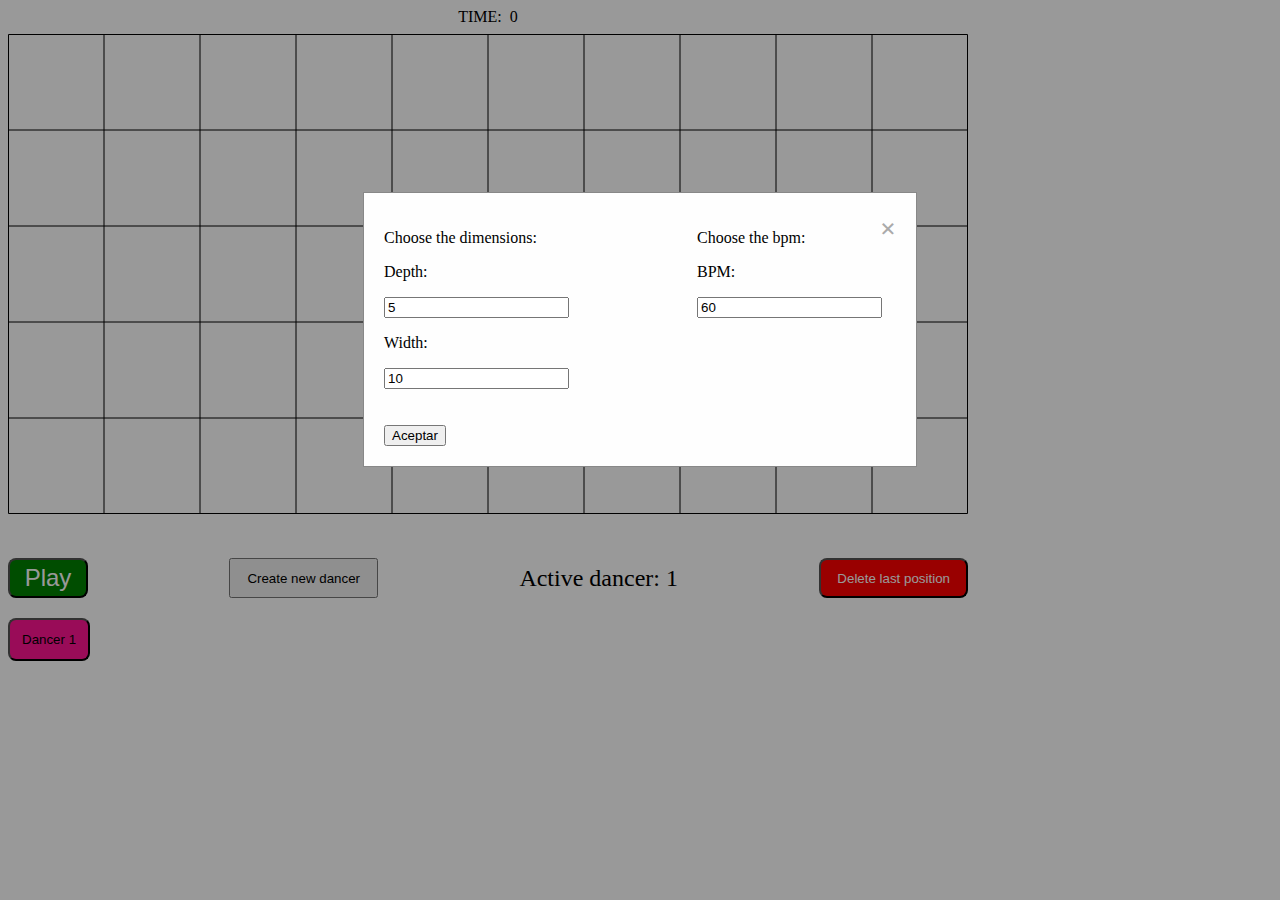
==== index.html @ 83012933 "style changes" ====
<!DOCTYPE html>
<meta charset="UTF-8">

<head>
    <link rel="stylesheet" href="main.css">
</head>
<div class="mainWrapper">
    <div class="beatWrapper">
        <div class="beatCounter">TIME:
            <p id="beats">0</p>
        </div>
        <canvas id="Canvas" class="canvas"></canvas>
    </div>

    <div id="buttonWrapper" class="buttonWrapper">
    </div>

</div>
<div class="footer">
    <button id=toggleAnimation class="buttonStart">Play</button>
    <button id="createNewDancer" class="buttonNewDancer">Create new dancer</button>
    <div class="activeDancerWrapper">Active dancer:&nbsp; <div id="activeDancer">1</div>
    </div>
    <button id="deleteLastMarker" class="buttonDelete">Delete last position</button>
</div>
<div id="footer-dancer" class="footer-dancer">
    <button id=dancer-1 class="dancer">Dancer 1</button>
</div>
<div id="myModal" class="modal">

    <!-- Modal content -->
    <div class="modal-content">
        <span class="close">&times;</span>
        <div class="modalInside">
            <div>
                <p>Choose the dimensions: </p>
                <p>Depth: </p><input id="mainHeight" placeholder="5"></input>
                <p>Width: </p><input id="mainWidth" placeholder="10"></input>
            </div>
            <div class="bpmWrapper">
                <p>Choose the bpm: </p>
                <p>BPM: </p><input id="mainBPM" placeholder="60"></input>
            </div>
        </div>
        </br></br><button id="accept">Aceptar</button>

    </div>

</div>
<script src="canvas.js"></script>
---- main.css ----
.canvas {
  display: block;
  height: 480;
  width: 960px;
}

.mainWrapper {
  display: flex;
  flex-direction: row;
}

.buttonWrapper {
  display: flex;
  flex-direction: column;
  margin: 0 20px;
  height: 480px;
  width: 340px;
  overflow-y: auto;
  margin-top: 26px;
}

.buttonStart {
  height: 40px;
  width: 80px;
  font-size: 24px;
  background-color: green;
  border-radius: 8px;
  color: white;
}

.inputVelocity {
  width: 50px;
  text-align: right;
}

.textVelocity {
  margin: 0;
  margin-right: 10px;
}

.buttonDelete {
  height: 40px;
  padding: 0 16px;
  background-color: red;
  border-radius: 8px;
  color: white;
}

.wrapperVelocity-0 {
  display: flex;
  flex-direction: row;
  align-items: center;
  margin-bottom: 12px;
  background-color: deeppink;
  padding: 6px;
  border-radius: 6px;
  width: 300px;
  justify-content: space-between;
}

.wrapperVelocity-1 {
  display: flex;
  flex-direction: row;
  align-items: center;
  margin-bottom: 12px;
  background-color: lightblue;
  padding: 6px;
  border-radius: 6px;
  width: 300px;
  justify-content: space-between;
}

.wrapperVelocity-2 {
  display: flex;
  flex-direction: row;
  align-items: center;
  margin-bottom: 12px;
  background-color: lightgreen;
  padding: 6px;
  border-radius: 6px;
  width: 300px;
  justify-content: space-between;
}

.wrapperVelocity-3 {
  display: flex;
  flex-direction: row;
  align-items: center;
  margin-bottom: 12px;
  background-color: coral;
  padding: 6px;
  border-radius: 6px;
  width: 300px;
  justify-content: space-between;
}

.wrapperVelocity-4 {
  display: flex;
  flex-direction: row;
  align-items: center;
  margin-bottom: 12px;
  background-color: lightyellow;
  padding: 6px;
  border-radius: 6px;
  width: 300px;
  justify-content: space-between;
}

.footer {
  margin-top: 20px;
  display: flex;
  width: 960px;
  justify-content: space-between;
}

.footer-dancer {
  margin-top: 20px;
  display: flex;
  width: 960px;
  justify-content: start;
}

.activeDancerWrapper {
  display: flex;
  align-items: center;
  font-size: 24px;
}

.beatWrapper {
  display: flex;
  flex-direction: column;
  align-items: center;
}

#beats {
  margin: 0 0 8px 8px;
}

#dancer-1 {
  background-color: deeppink;
}

#dancer-2 {
  background-color: lightblue;
}

#dancer-3 {
  background-color: lightgreen;
}

#dancer-4 {
  background-color: coral;
}

#dancer-5 {
  background-color: lightyellow;
}

.dancer {
  margin-right: 16px;
  padding: 12px;
  border-radius: 8px;
}

.beatCounter {
  display: flex;
  flex-direction: row;
}

.bpmWrapper {
    margin-left: 128px;
}

.buttonNewDancer {
  height: 40px;
  padding: 0 16px;
}

.modal {
  display: block; /* Hidden by default */
  position: fixed; /* Stay in place */
  z-index: 1; /* Sit on top */
  left: 0;
  top: 0;
  width: 100%; /* Full width */
  height: 100%; /* Full height */
  overflow: auto; /* Enable scroll if needed */
  background-color: rgb(0, 0, 0); /* Fallback color */
  background-color: rgba(0, 0, 0, 0.4); /* Black w/ opacity */
}

/* Modal Content/Box */
.modal-content {
  background-color: #fefefe;
  margin: 15% auto; /* 15% from the top and centered */
  padding: 20px;
  border: 1px solid #888;
  width: 40%; /* Could be more or less, depending on screen size */
}

/* The Close Button */
.close {
  color: #aaa;
  float: right;
  font-size: 28px;
  font-weight: bold;
}

.close:hover,
.close:focus {
  color: black;
  text-decoration: none;
  cursor: pointer;
}

.modalInside {
  display: flex;
  flex-direction: row;
  justify-content: flex-start;
}
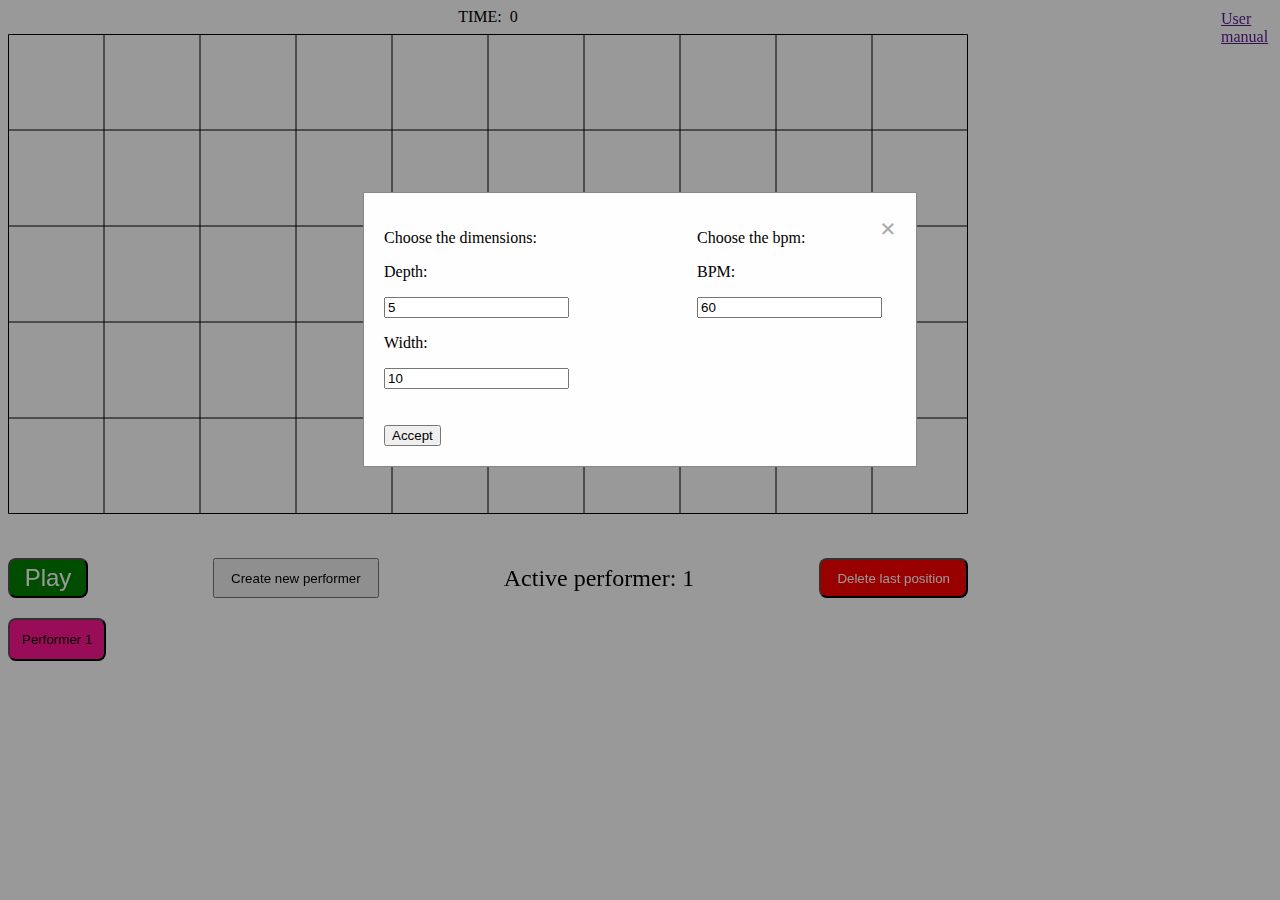
==== commit 86a421f7: "change dancer to performer add user manual" ====
--- a/index.html
+++ b/index.html
@@ -14,17 +14,18 @@
 
     <div id="buttonWrapper" class="buttonWrapper">
     </div>
+    <a class="userManual" href="">User manual</a>
 
 </div>
 <div class="footer">
     <button id=toggleAnimation class="buttonStart">Play</button>
-    <button id="createNewDancer" class="buttonNewDancer">Create new dancer</button>
-    <div class="activeDancerWrapper">Active dancer:&nbsp; <div id="activeDancer">1</div>
+    <button id="createNewDancer" class="buttonNewDancer">Create new performer</button>
+    <div class="activeDancerWrapper">Active performer:&nbsp; <div id="activeDancer">1</div>
     </div>
     <button id="deleteLastMarker" class="buttonDelete">Delete last position</button>
 </div>
 <div id="footer-dancer" class="footer-dancer">
-    <button id=dancer-1 class="dancer">Dancer 1</button>
+    <button id=dancer-1 class="dancer">Performer 1</button>
 </div>
 <div id="myModal" class="modal">
 
@@ -42,7 +43,7 @@
                 <p>BPM: </p><input id="mainBPM" placeholder="60"></input>
             </div>
         </div>
-        </br></br><button id="accept">Aceptar</button>
+        </br></br><button id="accept">Accept</button>
 
     </div>
 
--- a/main.css
+++ b/main.css
@@ -26,6 +26,12 @@
   background-color: green;
   border-radius: 8px;
   color: white;
+}
+
+.userManual {
+  display: flex;
+  height: 40px;
+  align-items: center;
 }
 
 .inputVelocity {
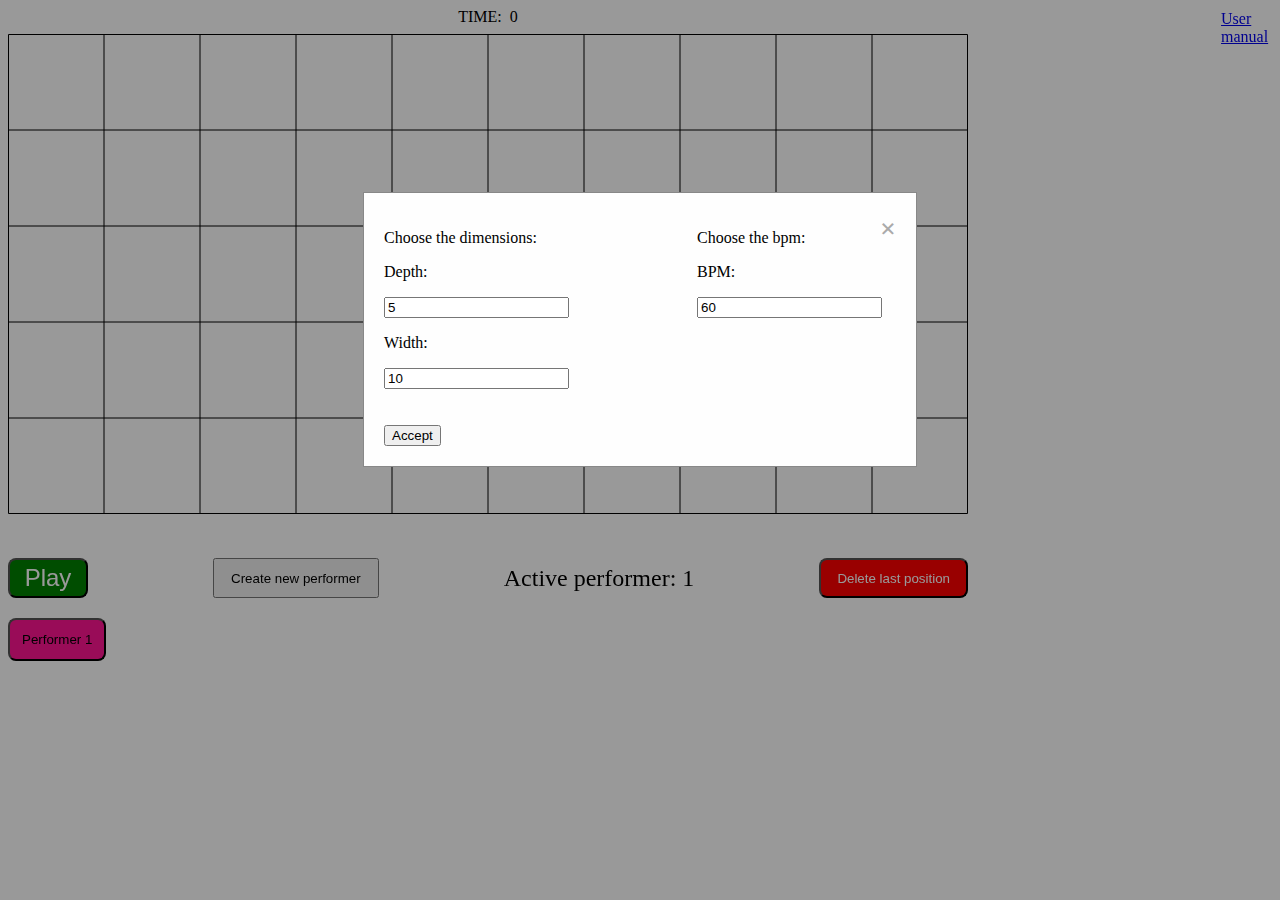
==== commit 50dd02d2: "add user guide to button userGuide" ====
--- a/index.html
+++ b/index.html
@@ -14,7 +14,7 @@
 
     <div id="buttonWrapper" class="buttonWrapper">
     </div>
-    <a class="userManual" href="">User manual</a>
+    <a class="userManual" href="./UserGuide.pdf">User manual</a>
 
 </div>
 <div class="footer">
